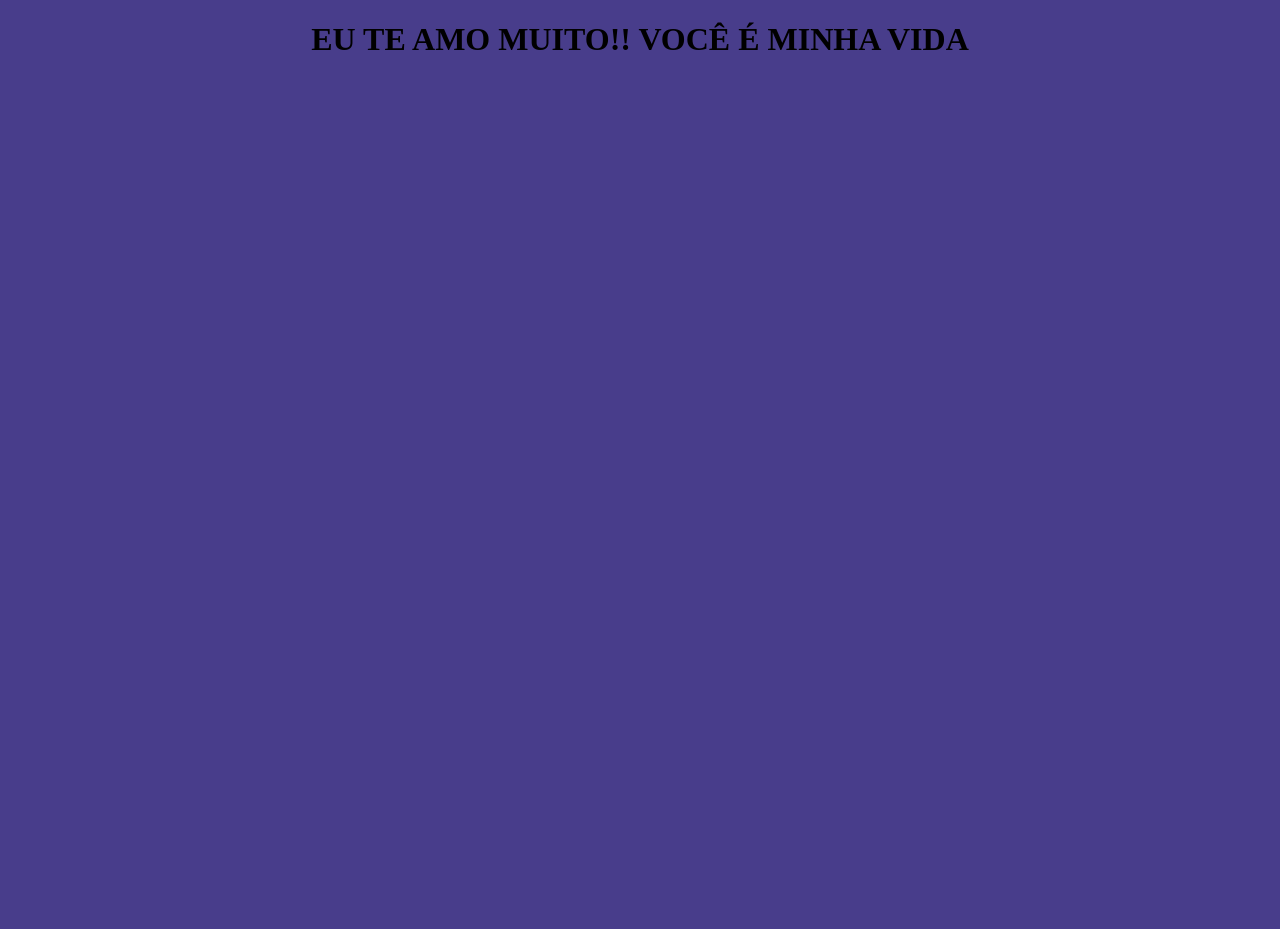
==== euteamo.html @ 9e3856d0 "modifiquei a pagina e musica" ====
<!DOCTYPE html>
<html lang="pt-br">
<head>
    <meta charset="UTF-8">
    <meta name="viewport" content="width=device-width, initial-scale=1.0">
    <title>EU TE AMO</title>
    <link rel="stylesheet" href="principal.css">
</head>
<body>
    <header>
        <h1>EU TE AMO MUITO!! VOCÊ É MINHA VIDA</h1>
    </header>

    <audio autoplay loop>
        <source src="musica/baco.mp3" type="audio/mpeg">
    </audio>
</body>
</html>
---- principal.css ----
body {
    background-color: darkslateblue;
    margin: 50;
    height: 100vh;
}

header {
    text-align: center;
    font-weight: bolder;
}
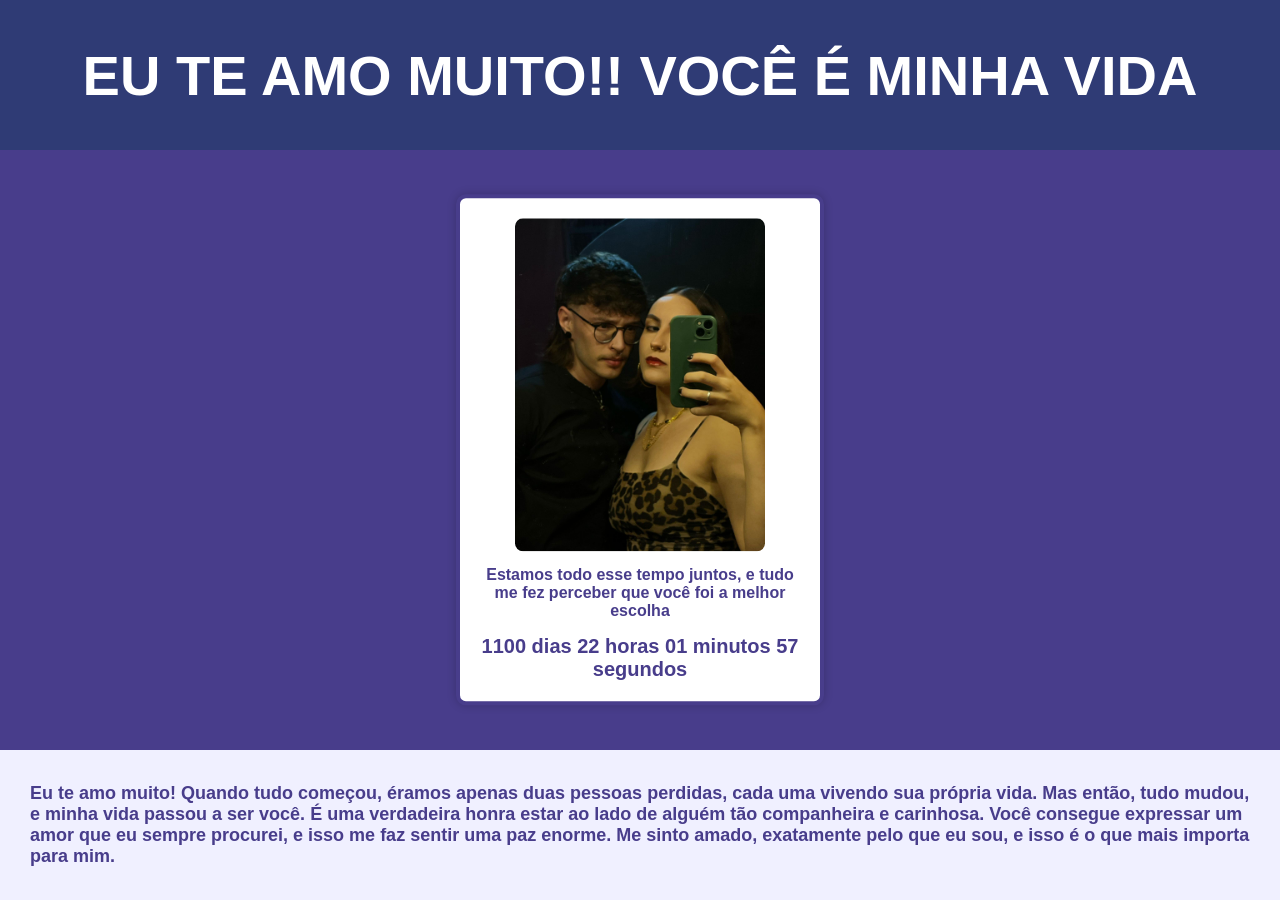
==== commit bffd6a92: "terminei o site" ====
--- a/euteamo.html
+++ b/euteamo.html
@@ -1,18 +1,89 @@
 <!DOCTYPE html>
 <html lang="pt-br">
 <head>
-    <meta charset="UTF-8">
-    <meta name="viewport" content="width=device-width, initial-scale=1.0">
+    <meta charset="UTF-8" />
+    <meta name="viewport" content="width=device-width, initial-scale=1" />
     <title>EU TE AMO</title>
-    <link rel="stylesheet" href="principal.css">
+    <link rel="stylesheet" href="principal.css" />
 </head>
 <body>
     <header>
         <h1>EU TE AMO MUITO!! VOCÊ É MINHA VIDA</h1>
     </header>
 
-    <audio autoplay loop>
-        <source src="musica/baco.mp3" type="audio/mpeg">
+    <audio id="musica" loop>
+        <source src="musica/baco.mp3" type="audio/mpeg" />
     </audio>
+
+    <script>
+        // Tocar música após o primeiro clique na página
+        document.body.addEventListener('click', () => {
+            const audio = document.getElementById('musica');
+            if (audio.paused) {
+                audio.play();
+                console.log('Música iniciada após clique!');
+            }
+        }, { once: true });
+    </script>
+
+    <div class="imagens" id="carrossel">
+        <img src="imagens/IMG-20250611-WA0016.jpg" alt="Imagem principal" />
+        <div id="mensagem">
+            Estamos todo esse tempo juntos, e tudo me fez perceber que você foi a melhor escolha
+        </div>
+        <div id="contador">
+            <span id="dias">0</span> dias 
+            <span id="horas">00</span> horas 
+            <span id="minutos">00</span> minutos 
+            <span id="segundos">00</span> segundos
+        </div>
+    </div>
+
+    <script>
+        const imagens = [
+            'imagens/IMG-20250611-WA0016.jpg',
+            'imagens/IMG-20250611-WA0017.jpg',
+            'imagens/IMG-20250611-WA0018.jpg',
+            'imagens/IMG-20250611-WA0020.jpg',
+            'imagens/IMG-20250611-WA0021.jpg',
+            'imagens/IMG-20250611-WA0022.jpg',
+            'imagens/IMG-20250611-WA0023.jpg',
+            'imagens/IMG-20250611-WA0024.jpg',
+            'imagens/IMG-20250611-WA0025.jpg',
+            'imagens/IMG-20250611-WA0026.jpg',
+        ];
+
+        let indice = 0;
+        const imgElement = document.getElementById('carrossel').querySelector('img');
+
+        setInterval(() => {
+            indice = (indice + 1) % imagens.length; // volta ao começo
+            imgElement.src = imagens[indice];
+        }, 2500); // 2000ms = 2,5 segundos
+
+        function atualizarContador() {
+            const dataInicio = new Date('2023-12-01T00:00:00');
+            const agora = new Date();
+
+            let diff = agora - dataInicio;
+            if (diff < 0) diff = 0;
+
+            const segundos = Math.floor(diff / 1000) % 60;
+            const minutos = Math.floor(diff / (1000 * 60)) % 60;
+            const horas = Math.floor(diff / (1000 * 60 * 60)) % 24;
+            const dias = Math.floor(diff / (1000 * 60 * 60 * 24));
+
+            document.getElementById('dias').textContent = dias;
+            document.getElementById('horas').textContent = String(horas).padStart(2, '0');
+            document.getElementById('minutos').textContent = String(minutos).padStart(2, '0');
+            document.getElementById('segundos').textContent = String(segundos).padStart(2, '0');
+        }
+
+        setInterval(atualizarContador, 1000);
+        atualizarContador();
+    </script>
+    <footer class="mensagem">
+        <p>Eu te amo muito! Quando tudo começou, éramos apenas duas pessoas perdidas, cada uma vivendo sua própria vida. Mas então, tudo mudou, e minha vida passou a ser você. É uma verdadeira honra estar ao lado de alguém tão companheira e carinhosa. Você consegue expressar um amor que eu sempre procurei, e isso me faz sentir uma paz enorme. Me sinto amado, exatamente pelo que eu sou, e isso é o que mais importa para mim.</p>
+    </footer>
 </body>
-</html>+</html>
--- a/principal.css
+++ b/principal.css
@@ -1,10 +1,70 @@
 body {
-    background-color: darkslateblue;
-    margin: 50;
-    height: 100vh;
+  margin: 0;
+  background-color: darkslateblue;
+  color: white;
+  font-family: Arial, sans-serif;
+  text-align: center;
 }
 
 header {
-    text-align: center;
-    font-weight: bolder;
+  padding: 5px;
+  font-size: 28px;
+  font-weight: bold;
+  background-color: #2f3b75;
 }
+
+.imagens {
+  position: absolute;
+  top: 50%;
+  left: 50%;
+  transform: translate(-50%, -50%);
+  display: flex;
+  flex-direction: column;
+  align-items: center;
+  border: 4px solid darkslateblue;
+  border-radius: 10px;
+  padding: 20px;
+  background-color: white;
+  color: darkslateblue;
+  box-shadow: 0 0 10px rgba(0, 0, 0, 0.2);
+  max-width: 320px;
+  width: 90vw;
+}
+
+.imagens img {
+  width: 250px;
+  height: auto;
+  border-radius: 8px;
+  object-fit: cover;
+  margin-bottom: 15px;
+}
+
+#mensagem {
+  font-size: 16px;
+  font-weight: 600;
+  margin-bottom: 15px;
+  color: darkslateblue;
+}
+
+#contador {
+  font-size: 20px;
+  font-weight: bold;
+  color: darkslateblue;
+  font-family: Arial, sans-serif;
+}
+
+.mensagem {
+  width: 100%;
+  padding: 15px 30px;
+  color: darkslateblue;
+  font-size: 18px;
+  font-weight: 600;
+  text-align: left;
+  background-color: #f0f0ff;
+  border-radius: 0;
+  box-shadow: none;
+  box-sizing: border-box;
+  position: fixed;      /* fixa no final da tela */
+  bottom: 0;            /* fica no rodapé */
+  left: 0;
+}
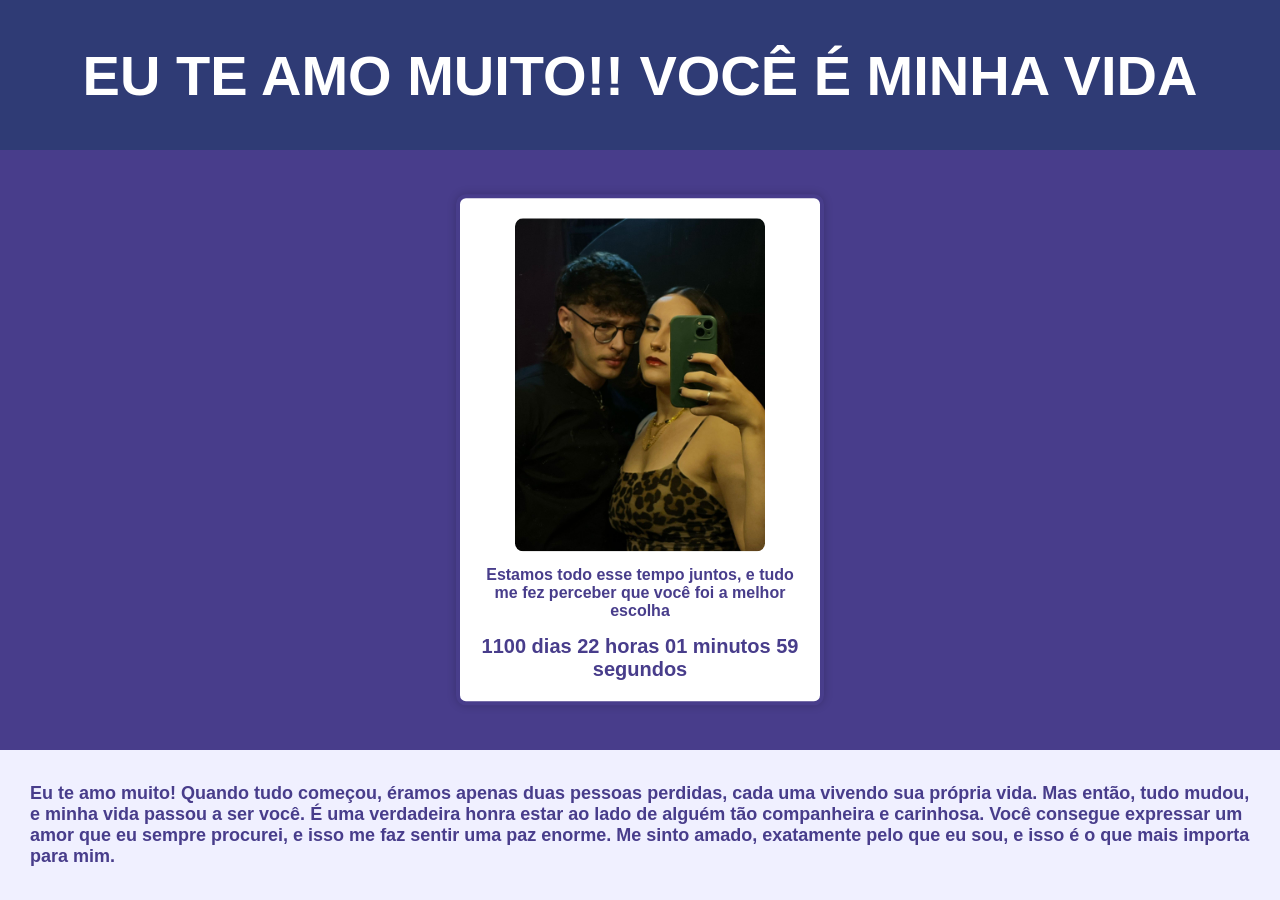
==== commit 12e7d745: "finalizei a musica" ====
--- a/euteamo.html
+++ b/euteamo.html
@@ -16,15 +16,30 @@
     </audio>
 
     <script>
-        // Tocar música após o primeiro clique na página
-        document.body.addEventListener('click', () => {
-            const audio = document.getElementById('musica');
-            if (audio.paused) {
-                audio.play();
-                console.log('Música iniciada após clique!');
+        const audio = document.getElementById('musica');
+
+        // Tenta autoplay automaticamente ao carregar
+        window.addEventListener('load', () => {
+            const tentativa = audio.play();
+            if (tentativa !== undefined) {
+                tentativa
+                    .then(() => {
+                        console.log('Autoplay funcionou!');
+                    })
+                    .catch(() => {
+                        console.log('Autoplay bloqueado. Aguardando clique do usuário...');
+                        // Ativa ao primeiro clique
+                        document.body.addEventListener('click', () => {
+                            if (audio.paused) {
+                                audio.play();
+                                console.log('Música iniciada após clique!');
+                            }
+                        }, { once: true });
+                    });
             }
-        }, { once: true });
+        });
     </script>
+
 
     <div class="imagens" id="carrossel">
         <img src="imagens/IMG-20250611-WA0016.jpg" alt="Imagem principal" />
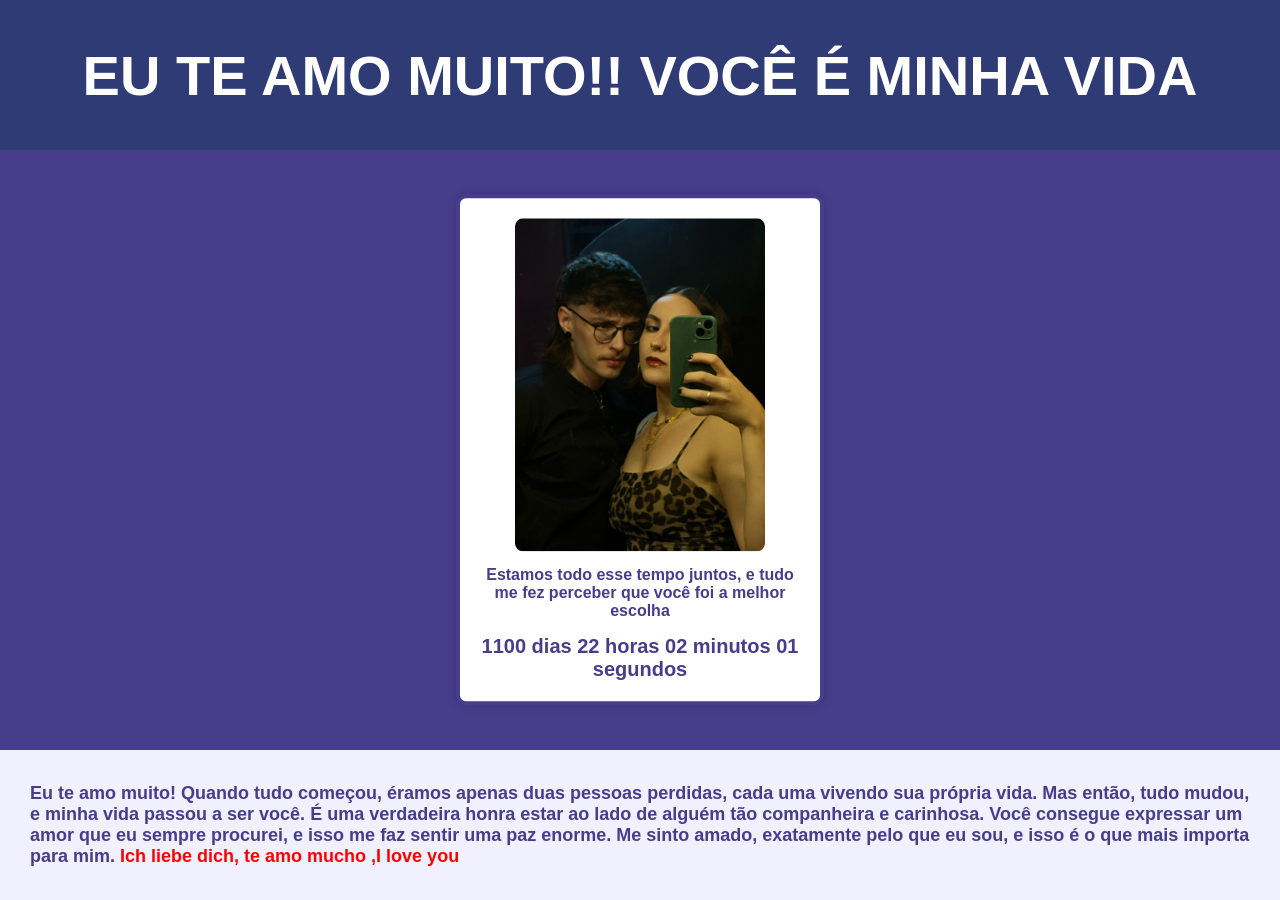
==== commit bba09d9a: "ultima modificação" ====
--- a/euteamo.html
+++ b/euteamo.html
@@ -98,7 +98,13 @@
         atualizarContador();
     </script>
     <footer class="mensagem">
-        <p>Eu te amo muito! Quando tudo começou, éramos apenas duas pessoas perdidas, cada uma vivendo sua própria vida. Mas então, tudo mudou, e minha vida passou a ser você. É uma verdadeira honra estar ao lado de alguém tão companheira e carinhosa. Você consegue expressar um amor que eu sempre procurei, e isso me faz sentir uma paz enorme. Me sinto amado, exatamente pelo que eu sou, e isso é o que mais importa para mim.</p>
+        <p>Eu te amo muito! Quando tudo começou, éramos apenas duas pessoas perdidas, cada uma vivendo sua própria vida. Mas então, tudo mudou, e minha vida passou a ser você. É uma verdadeira honra estar ao lado de alguém tão companheira e carinhosa. Você consegue expressar um amor que eu sempre procurei, e isso me faz sentir uma paz enorme. Me sinto amado, exatamente pelo que eu sou, e isso é o que mais importa para mim.
+        <strong style="color: red;">
+            Ich liebe dich,
+            te amo mucho
+            ,I love you
+        </strong>
+        </p>
     </footer>
 </body>
 </html>
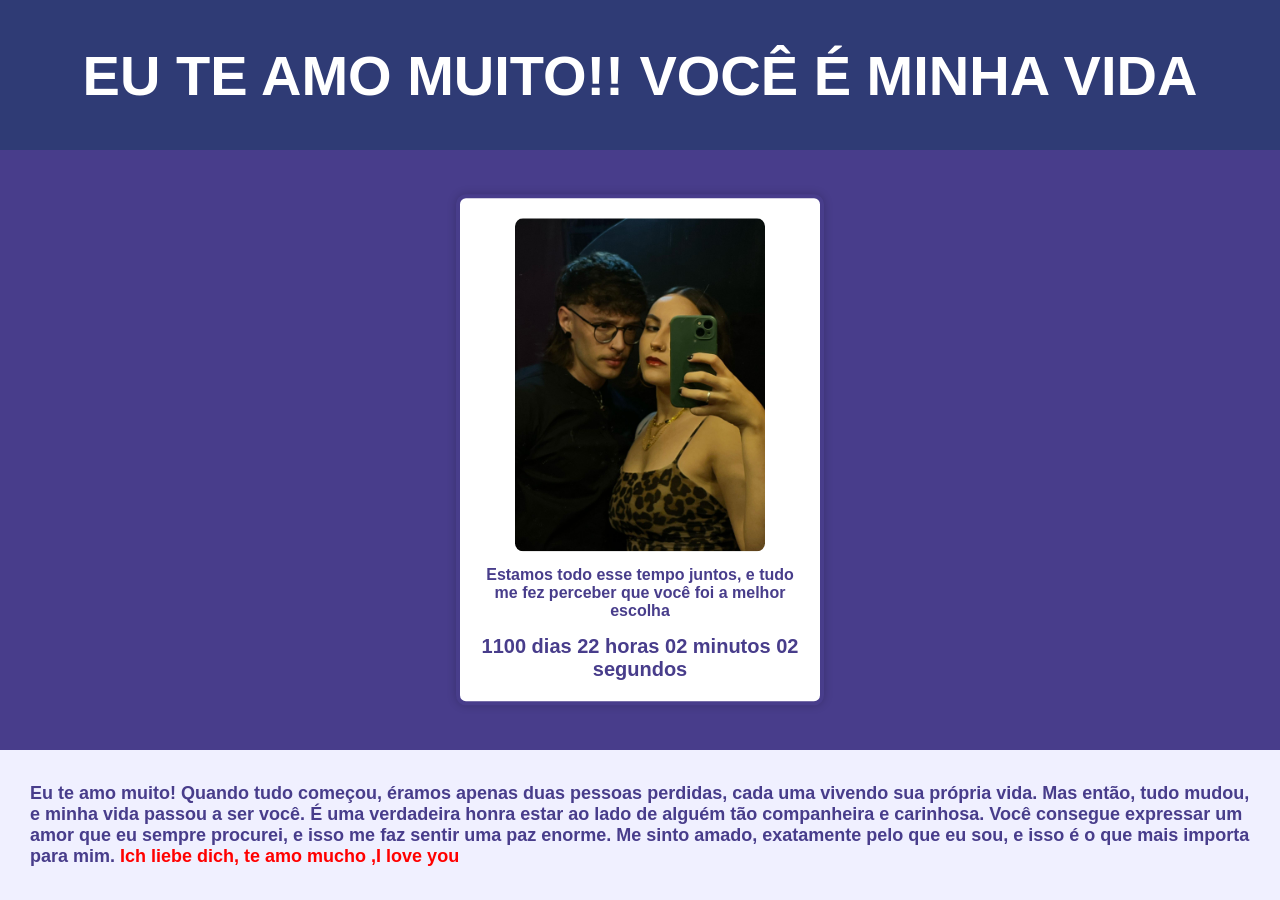
==== commit 2b05c606: "coloquei os corações na outra pagina" ====
--- a/euteamo.html
+++ b/euteamo.html
@@ -7,6 +7,18 @@
     <link rel="stylesheet" href="principal.css" />
 </head>
 <body>
+    <div class="hearts">
+            <span>💜</span>
+            <span>💖</span>
+            <span>❤️</span>
+            <span>💗</span>
+            <span>💕</span>
+            <span>💘</span>
+            <span>💞</span>
+            <span>🧡</span>
+            <span>💓</span>
+            <span>💙</span>
+        </div>
     <header>
         <h1>EU TE AMO MUITO!! VOCÊ É MINHA VIDA</h1>
     </header>
--- a/principal.css
+++ b/principal.css
@@ -67,4 +67,46 @@
   position: fixed;      /* fixa no final da tela */
   bottom: 0;            /* fica no rodapé */
   left: 0;
+}
+
+/* Corações */
+.hearts {
+  position: fixed;
+  width: 100%;
+  height: 100%;
+  top: 0;
+  left: 0;
+  pointer-events: none;
+  overflow: hidden;
+}
+
+.hearts span {
+  position: absolute;
+  top: -50px;
+  font-size: 30px;
+  animation: fall 5s linear infinite;
+  opacity: 0.8;
+}
+
+/* Posição aleatória e delays */
+.hearts span:nth-child(1) { left: 10%; animation-delay: 0s; }
+.hearts span:nth-child(2) { left: 20%; animation-delay: 1s; }
+.hearts span:nth-child(3) { left: 30%; animation-delay: 2s; }
+.hearts span:nth-child(4) { left: 40%; animation-delay: 3s; }
+.hearts span:nth-child(5) { left: 50%; animation-delay: 1.5s; }
+.hearts span:nth-child(6) { left: 60%; animation-delay: 2.5s; }
+.hearts span:nth-child(7) { left: 70%; animation-delay: 3.5s; }
+.hearts span:nth-child(8) { left: 80%; animation-delay: 4s; }
+.hearts span:nth-child(9) { left: 90%; animation-delay: 0.5s; }
+.hearts span:nth-child(10) { left: 25%; animation-delay: 2.2s; }
+
+@keyframes fall {
+  0% {
+    transform: translateY(0) rotate(0deg);
+    opacity: 1;
+  }
+  100% {
+    transform: translateY(100vh) rotate(360deg);
+    opacity: 0;
+  }
 }
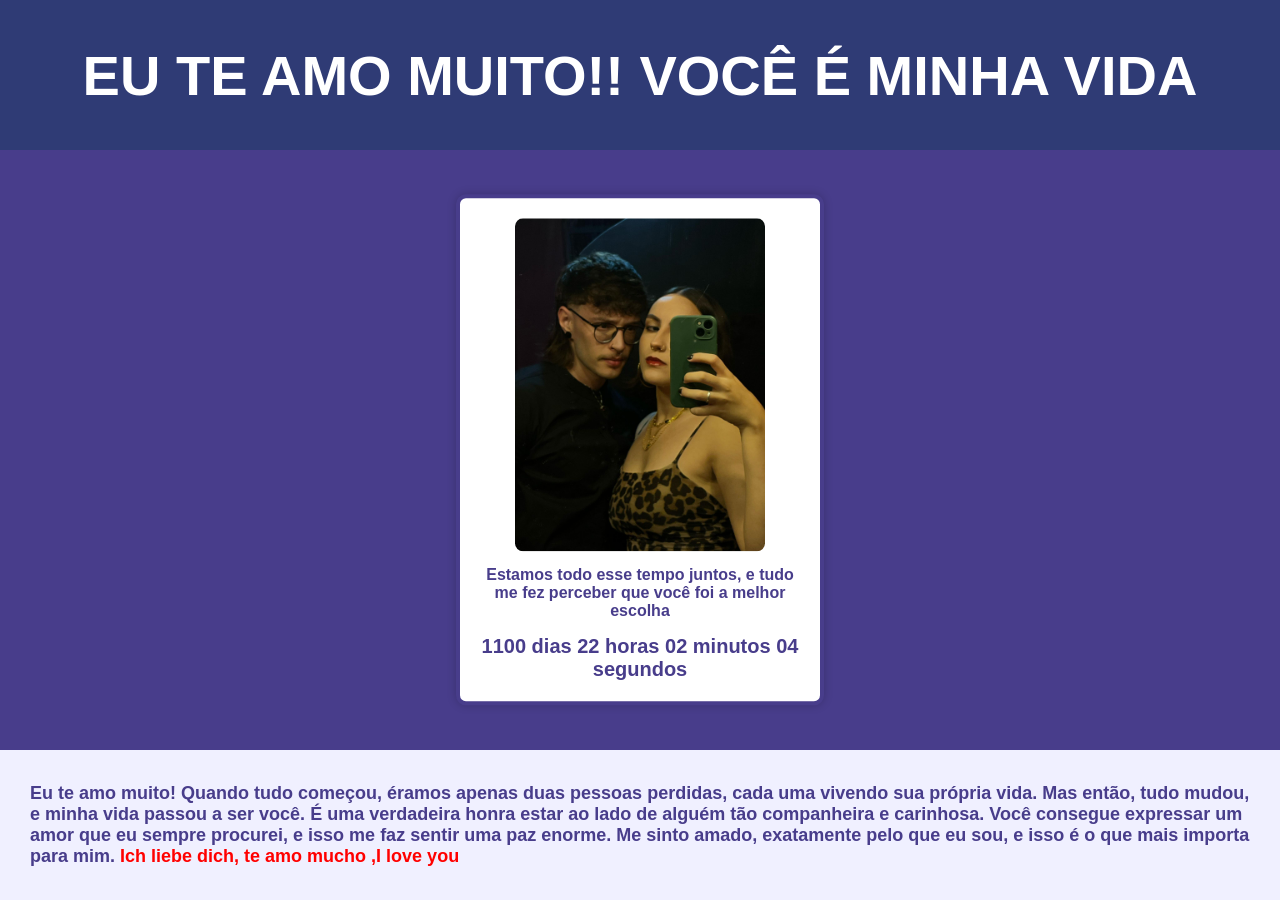
==== commit b9dcebfe: "corrigindo" ====
--- a/euteamo.html
+++ b/euteamo.html
@@ -7,18 +7,20 @@
     <link rel="stylesheet" href="principal.css" />
 </head>
 <body>
-    <div class="hearts">
-            <span>💜</span>
-            <span>💖</span>
-            <span>❤️</span>
-            <span>💗</span>
-            <span>💕</span>
-            <span>💘</span>
-            <span>💞</span>
-            <span>🧡</span>
-            <span>💓</span>
-            <span>💙</span>
-        </div>
+    <main>
+        <div class="hearts">
+                <span>💜</span>
+                <span>💖</span>
+                <span>❤️</span>
+                <span>💗</span>
+                <span>💕</span>
+                <span>💘</span>
+                <span>💞</span>
+                <span>🧡</span>
+                <span>💓</span>
+                <span>💙</span>
+            </div>
+    </main>
     <header>
         <h1>EU TE AMO MUITO!! VOCÊ É MINHA VIDA</h1>
     </header>
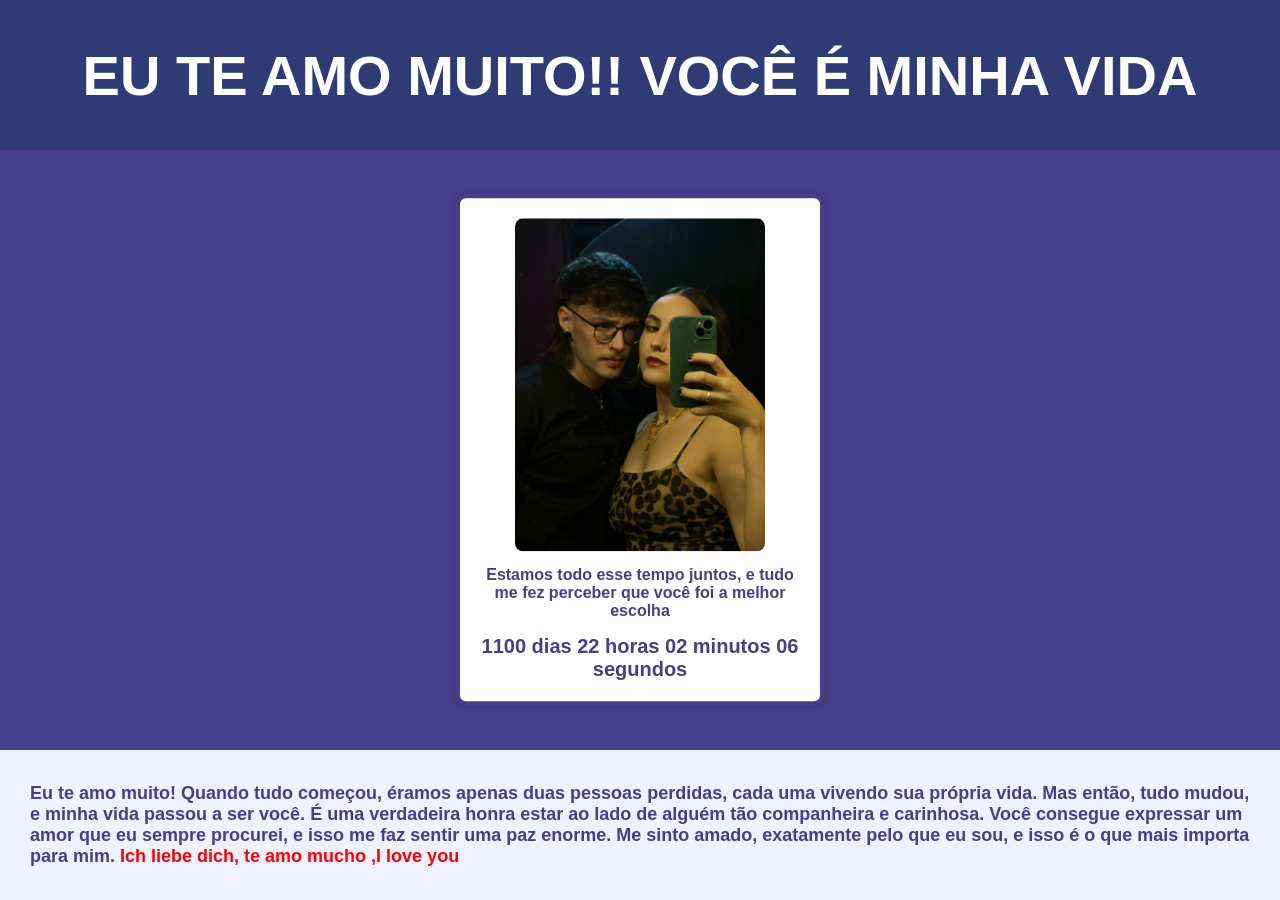
==== commit 198fce37: "coloquei girassol" ====
--- a/euteamo.html
+++ b/euteamo.html
@@ -8,18 +8,18 @@
 </head>
 <body>
     <main>
-        <div class="hearts">
-                <span>💜</span>
-                <span>💖</span>
-                <span>❤️</span>
-                <span>💗</span>
-                <span>💕</span>
-                <span>💘</span>
-                <span>💞</span>
-                <span>🧡</span>
-                <span>💓</span>
-                <span>💙</span>
-            </div>
+        <div class="flowers">
+            <span>🌻</span>
+            <span>🌻</span>
+            <span>🌻</span>
+            <span>🌻</span>
+            <span>🌻</span>
+            <span>🌻</span>
+            <span>🌻</span>
+            <span>🌻</span>
+            <span>🌻</span>
+            <span>🌻</span>
+        </div>
     </main>
     <header>
         <h1>EU TE AMO MUITO!! VOCÊ É MINHA VIDA</h1>
--- a/principal.css
+++ b/principal.css
@@ -69,44 +69,44 @@
   left: 0;
 }
 
-/* Corações */
-.hearts {
-  position: fixed;
-  width: 100%;
-  height: 100%;
-  top: 0;
-  left: 0;
-  pointer-events: none;
-  overflow: hidden;
+.flowers {
+    position: fixed;
+    top: 0;
+    left: 0;
+    width: 100%;
+    height: 100%;
+    pointer-events: none;
+    overflow: hidden;
+    z-index: 999;
 }
 
-.hearts span {
-  position: absolute;
-  top: -50px;
-  font-size: 30px;
-  animation: fall 5s linear infinite;
-  opacity: 0.8;
+.flowers span {
+    position: absolute;
+    top: -50px;
+    font-size: 2rem;
+    animation: cair 10s linear infinite;
+    opacity: 0.8;
 }
 
-/* Posição aleatória e delays */
-.hearts span:nth-child(1) { left: 10%; animation-delay: 0s; }
-.hearts span:nth-child(2) { left: 20%; animation-delay: 1s; }
-.hearts span:nth-child(3) { left: 30%; animation-delay: 2s; }
-.hearts span:nth-child(4) { left: 40%; animation-delay: 3s; }
-.hearts span:nth-child(5) { left: 50%; animation-delay: 1.5s; }
-.hearts span:nth-child(6) { left: 60%; animation-delay: 2.5s; }
-.hearts span:nth-child(7) { left: 70%; animation-delay: 3.5s; }
-.hearts span:nth-child(8) { left: 80%; animation-delay: 4s; }
-.hearts span:nth-child(9) { left: 90%; animation-delay: 0.5s; }
-.hearts span:nth-child(10) { left: 25%; animation-delay: 2.2s; }
+@keyframes cair {
+    0% {
+        transform: translateY(0) rotate(0deg);
+        opacity: 1;
+    }
+    100% {
+        transform: translateY(100vh) rotate(360deg);
+        opacity: 0;
+    }
+}
 
-@keyframes fall {
-  0% {
-    transform: translateY(0) rotate(0deg);
-    opacity: 1;
-  }
-  100% {
-    transform: translateY(100vh) rotate(360deg);
-    opacity: 0;
-  }
-}+/* Posicionamento aleatório para dar variação */
+.flowers span:nth-child(1) { left: 5%; animation-delay: 0s; }
+.flowers span:nth-child(2) { left: 15%; animation-delay: 1s; }
+.flowers span:nth-child(3) { left: 25%; animation-delay: 2s; }
+.flowers span:nth-child(4) { left: 35%; animation-delay: 3s; }
+.flowers span:nth-child(5) { left: 45%; animation-delay: 4s; }
+.flowers span:nth-child(6) { left: 55%; animation-delay: 5s; }
+.flowers span:nth-child(7) { left: 65%; animation-delay: 6s; }
+.flowers span:nth-child(8) { left: 75%; animation-delay: 7s; }
+.flowers span:nth-child(9) { left: 85%; animation-delay: 8s; }
+.flowers span:nth-child(10) { left: 95%; animation-delay: 9s; }
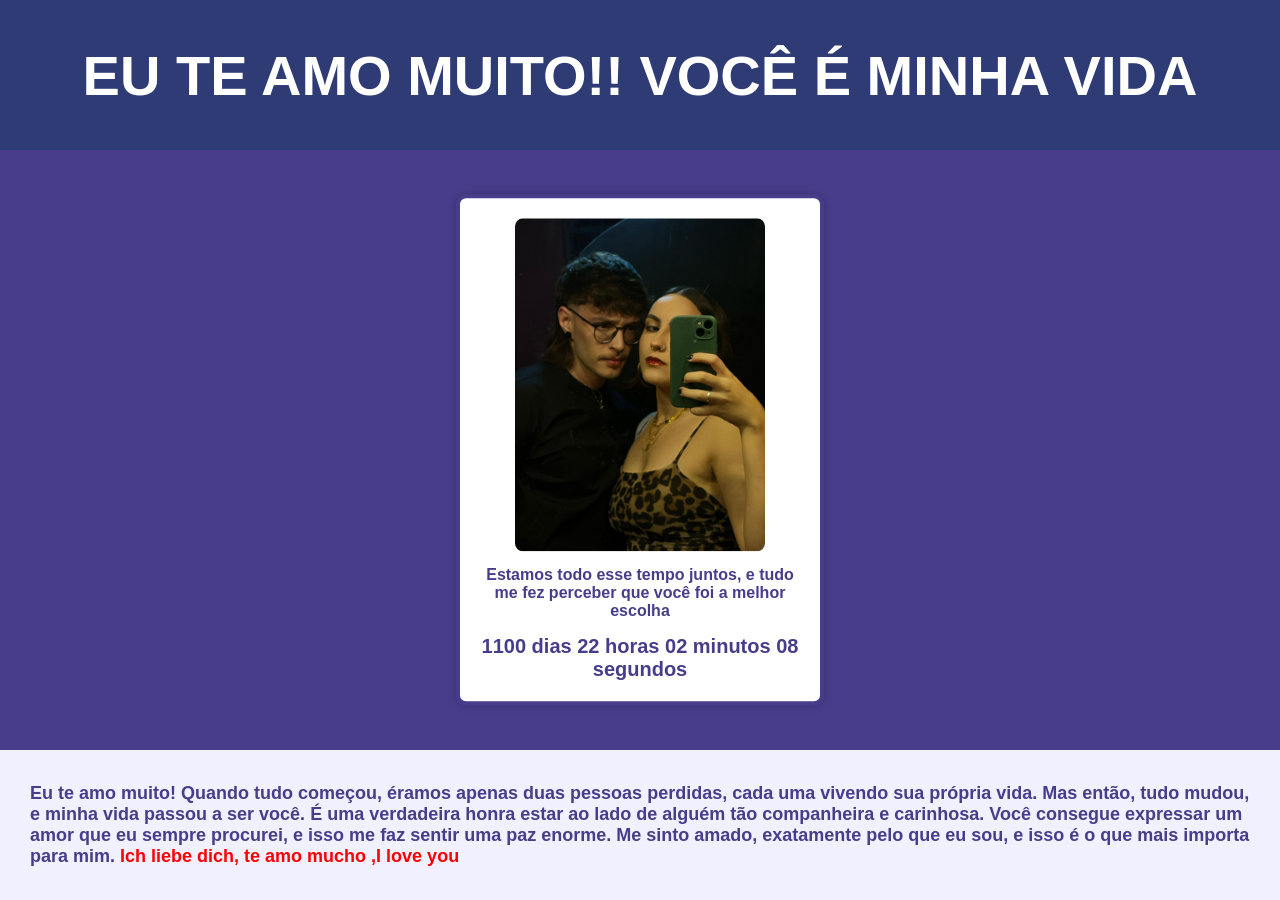
==== commit 4c9278fa: "pronto" ====
--- a/euteamo.html
+++ b/euteamo.html
@@ -7,20 +7,23 @@
     <link rel="stylesheet" href="principal.css" />
 </head>
 <body>
-    <main>
-        <div class="flowers">
-            <span>🌻</span>
-            <span>🌻</span>
-            <span>🌻</span>
-            <span>🌻</span>
-            <span>🌻</span>
-            <span>🌻</span>
-            <span>🌻</span>
-            <span>🌻</span>
-            <span>🌻</span>
-            <span>🌻</span>
-        </div>
-    </main>
+    <div class="flowers">
+        <span>🌻</span>
+        <span>🌻</span>
+        <span>🌻</span>
+        <span>🌻</span>
+        <span>🌻</span>
+        <span>🌻</span>
+        <span>🌻</span>
+        <span>🌻</span>
+        <span>🌻</span>
+        <span>🌻</span>
+        <span>🌻</span>
+        <span>🌻</span>
+        <span>🌻</span>
+        <span>🌻</span>
+        <span>🌻</span>
+</div>
     <header>
         <h1>EU TE AMO MUITO!! VOCÊ É MINHA VIDA</h1>
     </header>
